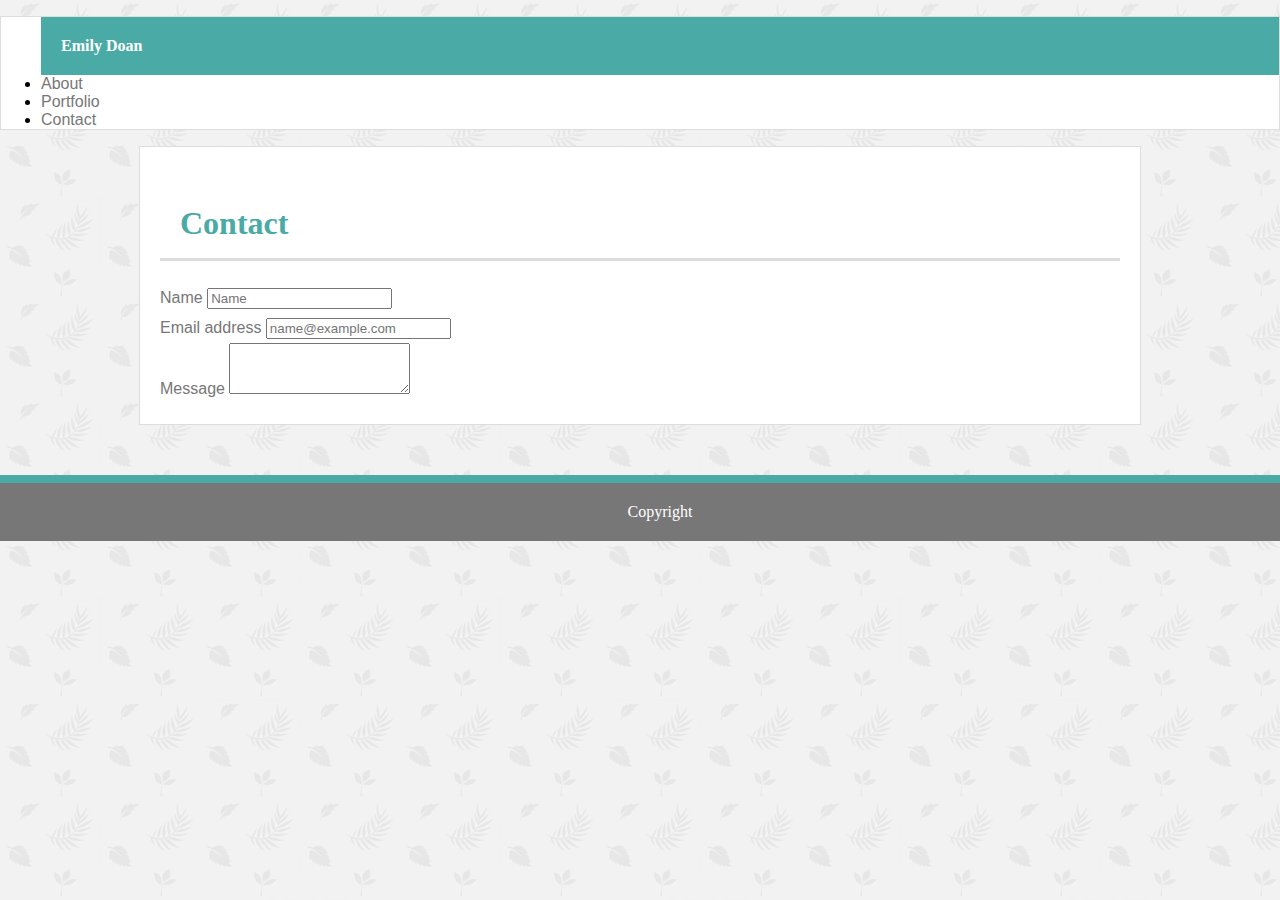
==== contact.html @ c95f2637 "basic structure" ====
<!DOCTYPE html>
<html lang="en">

<head>
    <meta charset="UTF-8">
    <meta name="viewport" content="width=device-width, initial-scale=1.0">
    <meta http-equiv="X-UA-Compatible" content="ie=edge">
    <title>Contact</title>
    <link rel="stylesheet" href="https://stackpath.bootstrapcdn.com/bootstrap/4.1.3/css/bootstrap.min.css" integrity="sha384-MCw98/SFnGE8fJT3GXwEOngsV7Zt27NXFoaoApmYm81iuXoPkFOJwJ8ERdknLPMO"
        crossorigin="anonymous">
    <link rel="stylesheet" type="text/css" href=" style.css">
</head>

<body>
    <!-- nav bar -->
    <div class="wholenav">
        </nav>
        <ul class="nav justify-content-end">
            <nav class="navbar navbar-light bg-light">
                <span class="navbar-text">
                    <strong>
                        Emily Doan</strong>
                </span>
            </nav>

            <li class="nav-item">
                <a class="nav-link active" href="index.html">About</a>
            </li>
            <li class="nav-item">
                <a class="nav-link" href="portfolio.html">Portfolio</a>
            </li>
            <li class="nav-item">
                <a class="nav-link" href="contact.html">Contact</a>
            </li>
        </ul>
    </div>
    <!--  -->

    <!-- content -->
    <div class="container-fluid">
        <h1 id="aboutme">Contact
        </h1>
        <form>
            <form>
                <div class="form-group">
                    <label for="exampleFormControlInput1">Name</label>
                    <input type="text" class="form-control" id="exampleFormControlInput1" placeholder="Name">
                </div>

                <div class="form-group">
                    <label for="exampleFormControlInput1">Email address</label>
                    <input type="email" class="form-control" id="exampleFormControlInput1" placeholder="name@example.com">
                </div>


                <div class="form-group">
                    <label for="exampleFormControlTextarea1">Message</label>
                    <textarea class="form-control" id="exampleFormControlTextarea1" rows="3"></textarea>
                </div>
            </form>
    </div>
    <!--  -->
    <footer>Copyright</footer>
</body>


</html>
---- style.css ----
/* leaf background image */
body {
    margin:0px;
    background-image:url(./assets/images/leaves-pattern.png);
    background-style: repeat;
    width: 100%;
}

/* header with navbar */
 .justify-content-end {
    background-color: white;
    border-width: 1px;
    border-style: solid;
    border-color: #dddddd; 
}
/* navbar titles */
a {
    color: #777777;
    text-decoration: none;
    font-family: 'arial', 'helvetica neue', 'helvetiva', 'sans-serif'; 

}

/* "Emily Doan" on navbar*/
.navbar.navbar-light.bg-light{
    background-color: #4aaaa5!important;
    padding: 20px;
    font-family: 'Georgia', Times, Times New Roman, serif;
    margin: 0px;
 }

 
.navbar-light .navbar-text {
    color: white;
}

#aboutme {
    padding: 20px;
    color: #4aaaa5;
    font-family: Georgia, 'Times New Roman', Times, serif; 
    border-bottom-color: #dddddd;
    border-bottom-width: 3px;
    border-bottom-style: solid;}


 /* box of content */
.container-fluid {
    background-color: white;
    font-family: 'arial', 'helvetica neue', 'helvetiva', 'sans-serif';
    border-width: 2px;
    border-color: #dddddd;
    width: 960px;
    margin-left: auto;
    margin-right: auto;
    padding: 20px;
    border-width: 1px;
    border-style: solid;
    border-color: #dddddd;
    color: #777777;
    margin-bottom: 50px;
    overflow: auto;
    line-height: 30px;
    position: relative;
} 
p {
    overflow: auto;
}

/* image on index.html */
.img-thumbnail {
    width: 240px;
    height: 240px;
}

/*footer on all pages*/
footer {
    color: white;
    background-color: #777777;
    margin-left: auto;
    margin-right: auto;
    padding: 20px;
    border-top-width: 8px;
    border-top-style: solid;
    border-top-color: #4aaaa5;
    bottom: 0;
    width: 100%;
    text-align: center; 
}

/* media queries */
 /* Extra small devices (portrait phones, less than 576px) */
/* // No media query for `xs` since this is the default in Bootstrap */

/* // Small devices (landscape phones, 576px and up) */
@media (min-width: 576px) { }

/* // Medium devices (tablets, 768px and up) */
@media (min-width: 768px) { }

/* // Large devices (desktops, 992px and up) */
@media (min-width: 992px) { }

/* // Extra large devices (large desktops, 1200px and up) */
@media (min-width: 1200px) { }
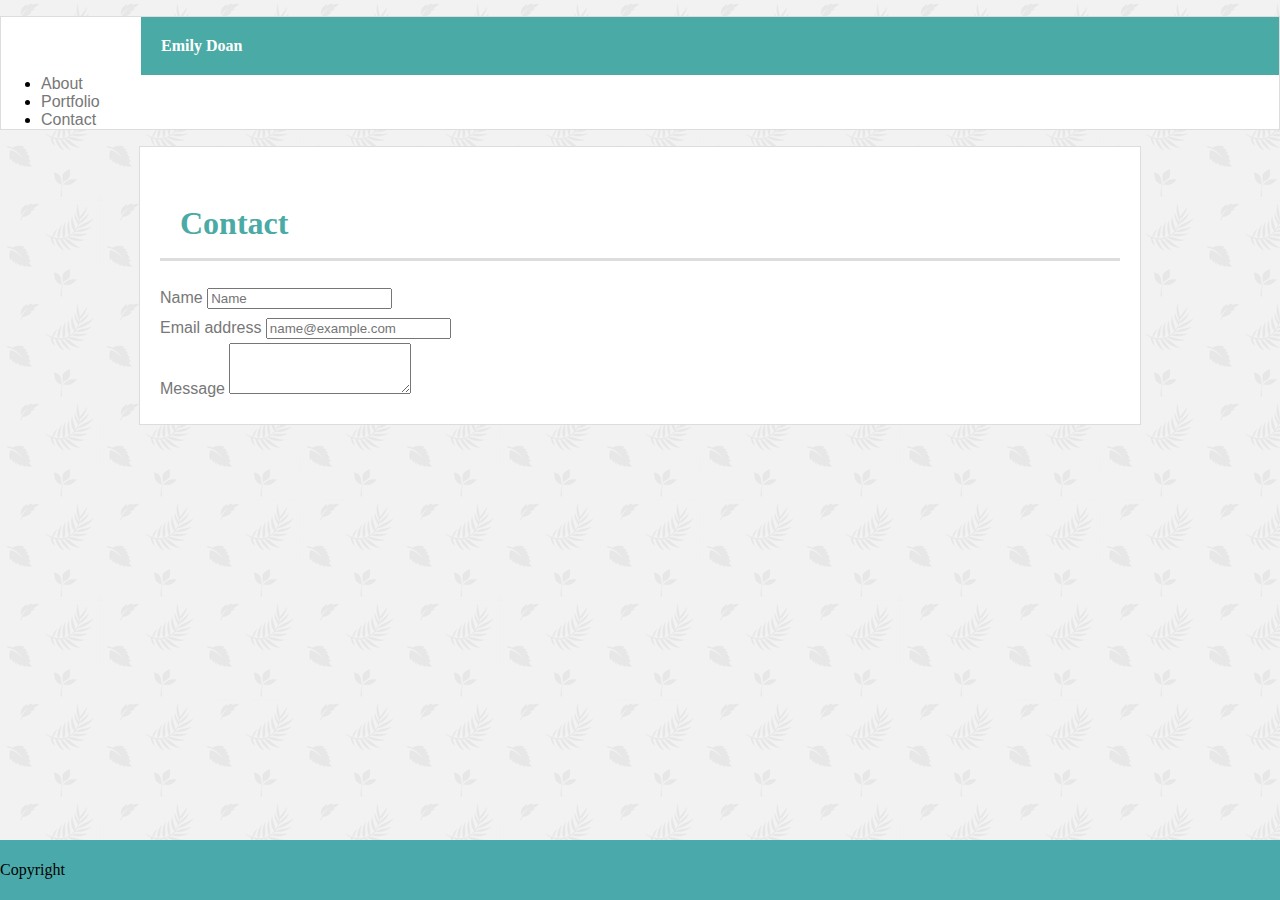
==== commit c8ad23eb: "sticky footer & mobile responsiveness" ====
--- a/contact.html
+++ b/contact.html
@@ -60,7 +60,11 @@
             </form>
     </div>
     <!--  -->
-    <footer>Copyright</footer>
+    <footer class="footer">
+        <div class="container">
+            <span class="text-muted">Copyright</span>
+        </div>
+    </footer>
 </body>
 
 
--- a/style.css
+++ b/style.css
@@ -1,3 +1,8 @@
+html {
+    /* position: relative; */
+
+}
+
 /* leaf background image */
 body {
     margin:0px;
@@ -12,6 +17,7 @@
     border-width: 1px;
     border-style: solid;
     border-color: #dddddd; 
+    
 }
 /* navbar titles */
 a {
@@ -27,6 +33,9 @@
     padding: 20px;
     font-family: 'Georgia', Times, Times New Roman, serif;
     margin: 0px;
+    margin-right: auto;
+    margin-left: 100px;
+    
  }
 
  
@@ -60,45 +69,63 @@
     margin-bottom: 50px;
     overflow: auto;
     line-height: 30px;
-    position: relative;
-} 
-p {
-    overflow: auto;
+   position: relative;
 }
 
-/* image on index.html */
+/* profile pic on index.html */
 .img-thumbnail {
     width: 240px;
     height: 240px;
+    float: left;
+    margin: 15px;
 }
 
-/*footer on all pages*/
-footer {
-    color: white;
-    background-color: #777777;
-    margin-left: auto;
-    margin-right: auto;
-    padding: 20px;
-    border-top-width: 8px;
-    border-top-style: solid;
-    border-top-color: #4aaaa5;
+body {
+    margin-bottom: 60px; /* Margin bottom by footer height */
+  }
+
+.footer {
+    position: absolute;
     bottom: 0;
     width: 100%;
-    text-align: center; 
-}
+    height: 60px; /* Set the fixed height of the footer here */
+    line-height: 60px; /* Vertically center the text there */
+    background-color: #4aaaab;
+
+  }
 
 /* media queries */
  /* Extra small devices (portrait phones, less than 576px) */
 /* // No media query for `xs` since this is the default in Bootstrap */
 
 /* // Small devices (landscape phones, 576px and up) */
-@media (min-width: 576px) { }
+@media screen and (max-width: 576px) {
+    .navbar.navbar-light.bg-light {
+        width: 100%;
+        margin-left: 0;
+    }
+    .justify-content-end  {
+        text-align: center !important;
+    }
+    .container-fluid {
+        width: 100%;
+    }
+
+ }
 
 /* // Medium devices (tablets, 768px and up) */
-@media (min-width: 768px) { }
+@media (max-width: 768px) {
+    .justify-content-end {
+        width: 100%;
+    
+    }
+    html {
+        width: 100%;
+    }
+ }
 
 /* // Large devices (desktops, 992px and up) */
-@media (min-width: 992px) { }
+@media (max-width: 992px) { }
 
 /* // Extra large devices (large desktops, 1200px and up) */
-@media (min-width: 1200px) { } +@media (max-width: 1200px) { } 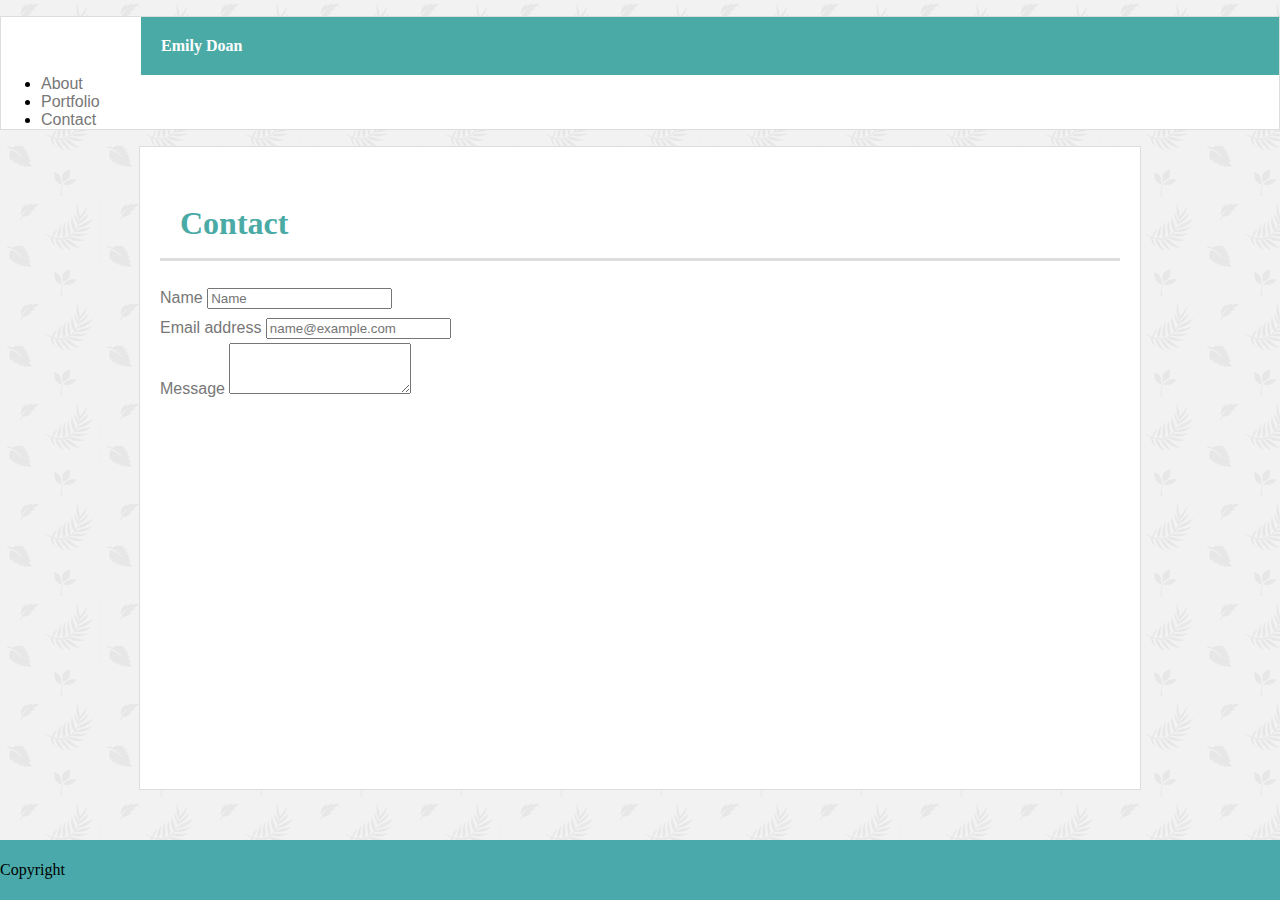
==== commit 193fccb4: "final" ====
--- a/contact.html
+++ b/contact.html
@@ -13,6 +13,7 @@
 
 <body>
     <!-- nav bar -->
+
     <div class="wholenav">
         </nav>
         <ul class="nav justify-content-end">
@@ -37,27 +38,30 @@
     <!--  -->
 
     <!-- content -->
-    <div class="container-fluid">
-        <h1 id="aboutme">Contact
-        </h1>
-        <form>
+    <div class="wrapper">
+        <div class="container-fluid">
+            <h1 id="aboutme">Contact
+            </h1>
             <form>
-                <div class="form-group">
-                    <label for="exampleFormControlInput1">Name</label>
-                    <input type="text" class="form-control" id="exampleFormControlInput1" placeholder="Name">
-                </div>
+                <form>
+                    <div class="form-group">
+                        <label for="exampleFormControlInput1">Name</label>
+                        <input type="text" class="form-control" id="exampleFormControlInput1" placeholder="Name">
+                    </div>
 
-                <div class="form-group">
-                    <label for="exampleFormControlInput1">Email address</label>
-                    <input type="email" class="form-control" id="exampleFormControlInput1" placeholder="name@example.com">
-                </div>
+                    <div class="form-group">
+                        <label for="exampleFormControlInput1">Email address</label>
+                        <input type="email" class="form-control" id="exampleFormControlInput1" placeholder="name@example.com">
+                    </div>
 
 
-                <div class="form-group">
-                    <label for="exampleFormControlTextarea1">Message</label>
-                    <textarea class="form-control" id="exampleFormControlTextarea1" rows="3"></textarea>
-                </div>
-            </form>
+                    <div class="form-group">
+                        <label for="exampleFormControlTextarea1">Message</label>
+                        <textarea class="form-control" id="exampleFormControlTextarea1" rows="3"></textarea>
+                    </div>
+                </form>
+        </div>
+
     </div>
     <!--  -->
     <footer class="footer">
--- a/style.css
+++ b/style.css
@@ -1,6 +1,6 @@
 html {
     /* position: relative; */
-
+    height:100%;
 }
 
 /* leaf background image */
@@ -9,6 +9,11 @@
     background-image:url(./assets/images/leaves-pattern.png);
     background-style: repeat;
     width: 100%;
+    height: 100%;
+    /* padding-bottom:50px; */
+
+    display: flex;
+    flex-direction: column;
 }
 
 /* header with navbar */
@@ -53,7 +58,7 @@
 
 
  /* box of content */
-.container-fluid {
+.wrapper {
     background-color: white;
     font-family: 'arial', 'helvetica neue', 'helvetiva', 'sans-serif';
     border-width: 2px;
@@ -67,10 +72,18 @@
     border-color: #dddddd;
     color: #777777;
     margin-bottom: 50px;
-    overflow: auto;
+    /* overflow: auto; */
     line-height: 30px;
-   position: relative;
+    /* min-height: 100%; */
+    /* position: relative; */
+    /* height: 100%; */
+
+    flex: 1 0 auto;
 }
+
+
+
+
 
 /* profile pic on index.html */
 .img-thumbnail {
@@ -79,20 +92,37 @@
     float: left;
     margin: 15px;
 }
-
-body {
-    margin-bottom: 60px; /* Margin bottom by footer height */
-  }
+  
 
 .footer {
-    position: absolute;
-    bottom: 0;
+    /* position: absolute; */
     width: 100%;
     height: 60px; /* Set the fixed height of the footer here */
     line-height: 60px; /* Vertically center the text there */
     background-color: #4aaaab;
+    left: 0 ; right: 0; bottom: 0; 
+    height:-50px;
 
+    flex-shrink: 0;
   }
+.col-sm {
+    position: relative;
+    padding: 20px;
+}
+/* banner on top of portfolio images */
+  .banneronimg {
+    position: absolute;
+    background-color: #4aaaa5;
+    text-align: center;
+    width: 300px;
+    margin-top: -85px;
+    font-family: Georgia, 'Times New Roman', Times, serif;
+    color: white;
+    font-size: 25px;
+    padding-top: 15px;
+    padding-bottom: 15px;
+  }
+
 
 /* media queries */
  /* Extra small devices (portrait phones, less than 576px) */
@@ -109,6 +139,7 @@
     }
     .container-fluid {
         width: 100%;
+        margin-right: 40px;
     }
 
  }
@@ -122,10 +153,19 @@
     html {
         width: 100%;
     }
+    .container-fluid {
+        width: 100%;
+        margin-right: 40px;
+    }
  }
 
 /* // Large devices (desktops, 992px and up) */
-@media (max-width: 992px) { }
+@media (max-width: 992px) {
+    .container-fluid {
+        width: 100%;
+        margin: 40px;
+    }
+ }
 
 /* // Extra large devices (large desktops, 1200px and up) */
 @media (max-width: 1200px) { } 